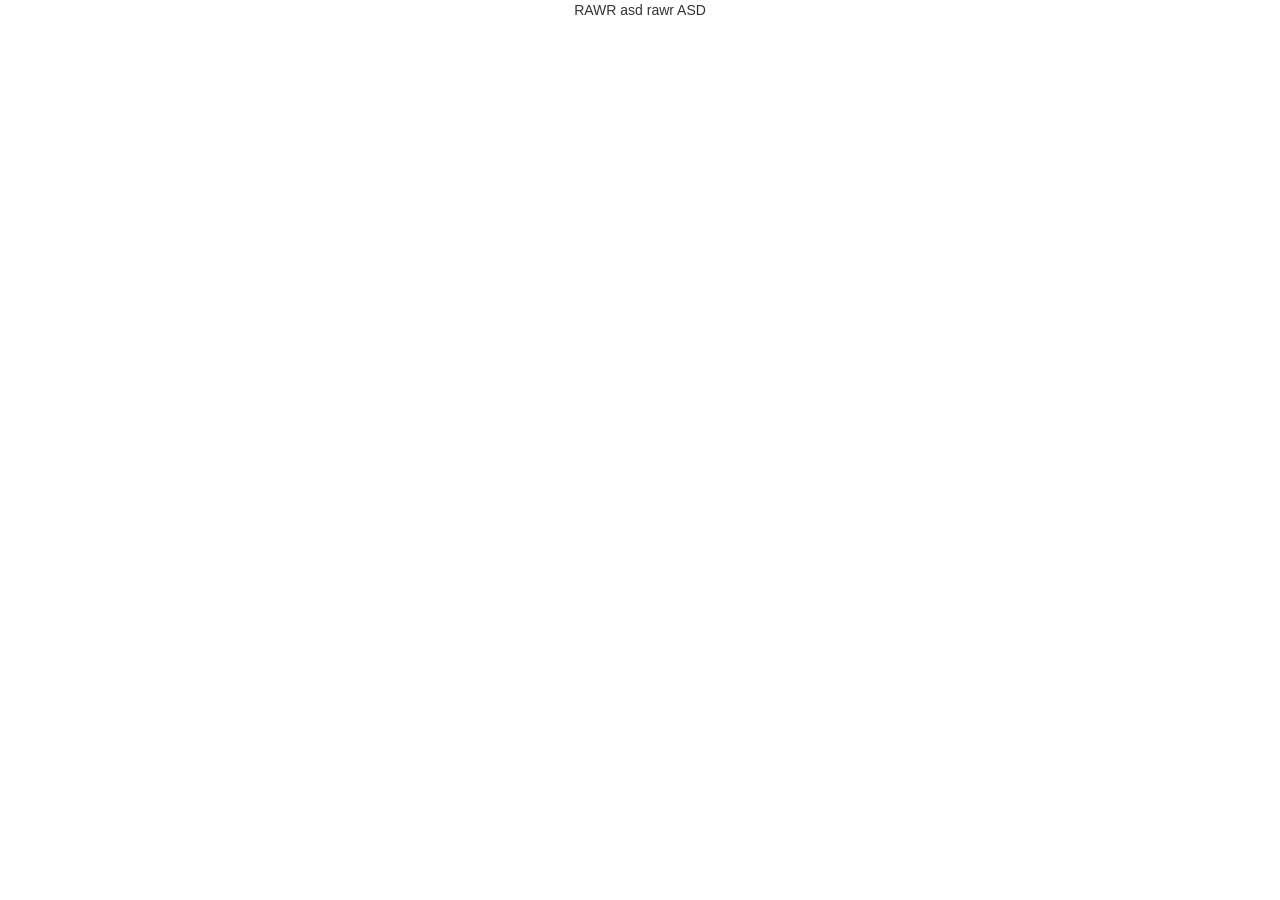
==== resources/demo_website/index.html @ 6d541e8a "Initial Project Setup" ====
<!DOCTYPE html>
<html lang="">
<head>
    <meta charset="UTF-8">
    <meta name="viewport" content="width=device-width, initial-scale=1.0">
    <meta name="description" content="">
    <meta name="author" content="">
    <title>Testing, Yo</title>
    <link rel="shortcut icon" href="">
    <link rel="stylesheet" href="https://maxcdn.bootstrapcdn.com/bootstrap/3.3.1/css/bootstrap.min.css">
    <link rel="stylesheet" href="https://maxcdn.bootstrapcdn.com/bootstrap/3.3.1/css/bootstrap-theme.min.css">

    <!--[if IE]>
        <script src="https://cdn.jsdelivr.net/html5shiv/3.7.2/html5shiv.min.js"></script>
        <script src="https://cdn.jsdelivr.net/respond/1.4.2/respond.min.js"></script>
    <![endif]-->
</head>

<body>
    <div class="container-fluid">
        <div class="row">
            <div class="col-md-12">
                <p style="text-align: center">RAWR asd rawr ASD</p>
            </div>
        </div>
    </div>

    <script src="https://ajax.googleapis.com/ajax/libs/jquery/1.11.1/jquery.min.js"></script>
    <script src="https://maxcdn.bootstrapcdn.com/bootstrap/3.3.1/js/bootstrap.min.js"></script>
</body>
</html>
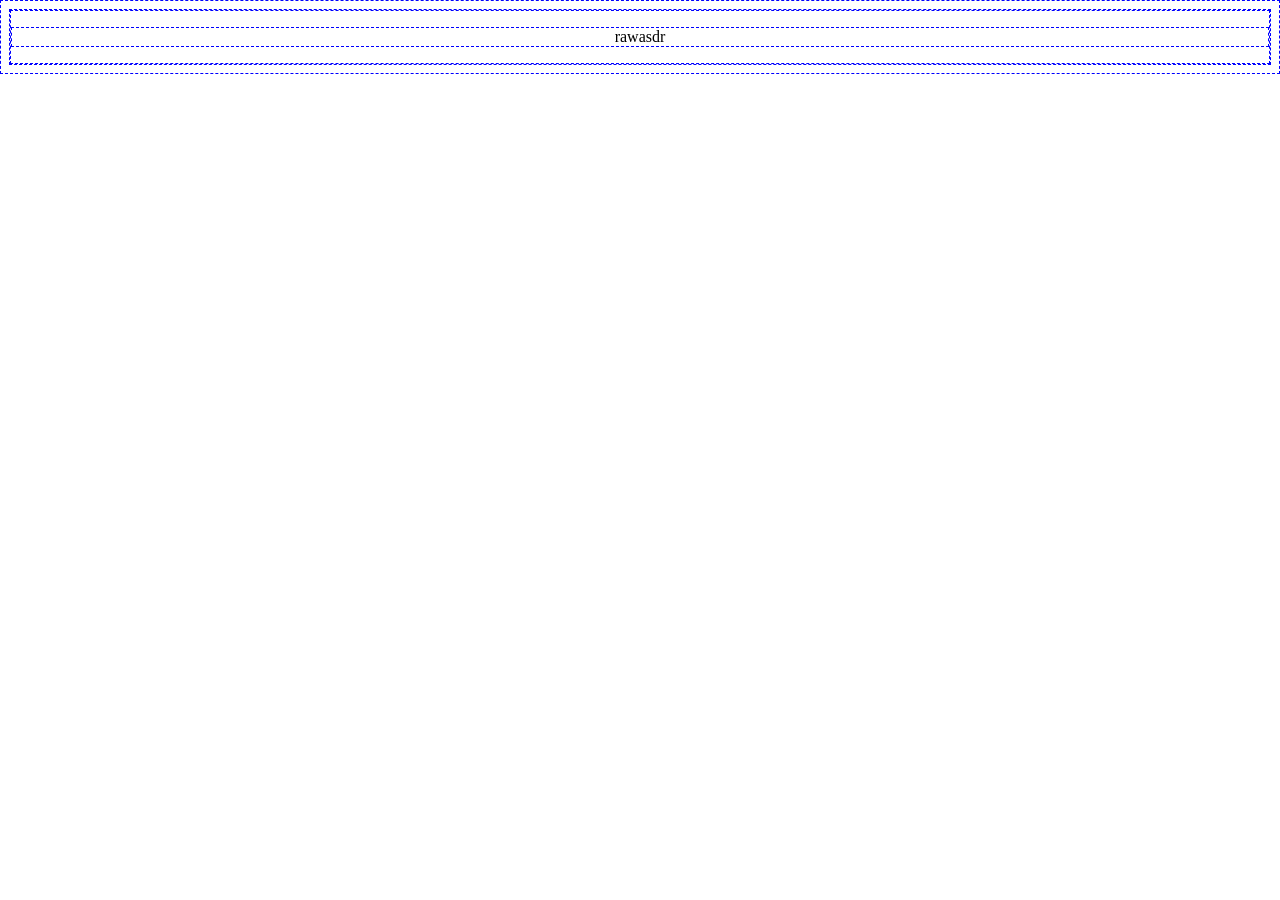
==== commit 0eb772ce: "Implemented Base" ====
--- a/resources/demo_website/index.html
+++ b/resources/demo_website/index.html
@@ -1,31 +1,9 @@
-<!DOCTYPE html>
-<html lang="">
-<head>
-    <meta charset="UTF-8">
-    <meta name="viewport" content="width=device-width, initial-scale=1.0">
-    <meta name="description" content="">
-    <meta name="author" content="">
-    <title>Testing, Yo</title>
-    <link rel="shortcut icon" href="">
-    <link rel="stylesheet" href="https://maxcdn.bootstrapcdn.com/bootstrap/3.3.1/css/bootstrap.min.css">
-    <link rel="stylesheet" href="https://maxcdn.bootstrapcdn.com/bootstrap/3.3.1/css/bootstrap-theme.min.css">
-
-    <!--[if IE]>
-        <script src="https://cdn.jsdelivr.net/html5shiv/3.7.2/html5shiv.min.js"></script>
-        <script src="https://cdn.jsdelivr.net/respond/1.4.2/respond.min.js"></script>
-    <![endif]-->
-</head>
+<!DOCTYPE html><html><head><meta charset="UTF-8"><meta name="viewport" content="width=device-width, initial-scale=1.0"><meta name="description" content=""><meta name="author" content=""><title>Testing, Yo</title><link rel="shortcut icon" href=""><link rel="stylesheet" href="/bootstrap/css/bootstrap.css"><style>* {border: 1px blue dashed;}</style></head>
 
 <body>
-    <div class="container-fluid">
-        <div class="row">
-            <div class="col-md-12">
-                <p style="text-align: center">RAWR asd rawr ASD</p>
-            </div>
-        </div>
+    <div class="container-fluid" style="text-align: center;">
+       <p>rawasdr</p>
     </div>
-
-    <script src="https://ajax.googleapis.com/ajax/libs/jquery/1.11.1/jquery.min.js"></script>
-    <script src="https://maxcdn.bootstrapcdn.com/bootstrap/3.3.1/js/bootstrap.min.js"></script>
+    <script src="/bootstrap/js/bootstrap.js"></script>
 </body>
 </html>
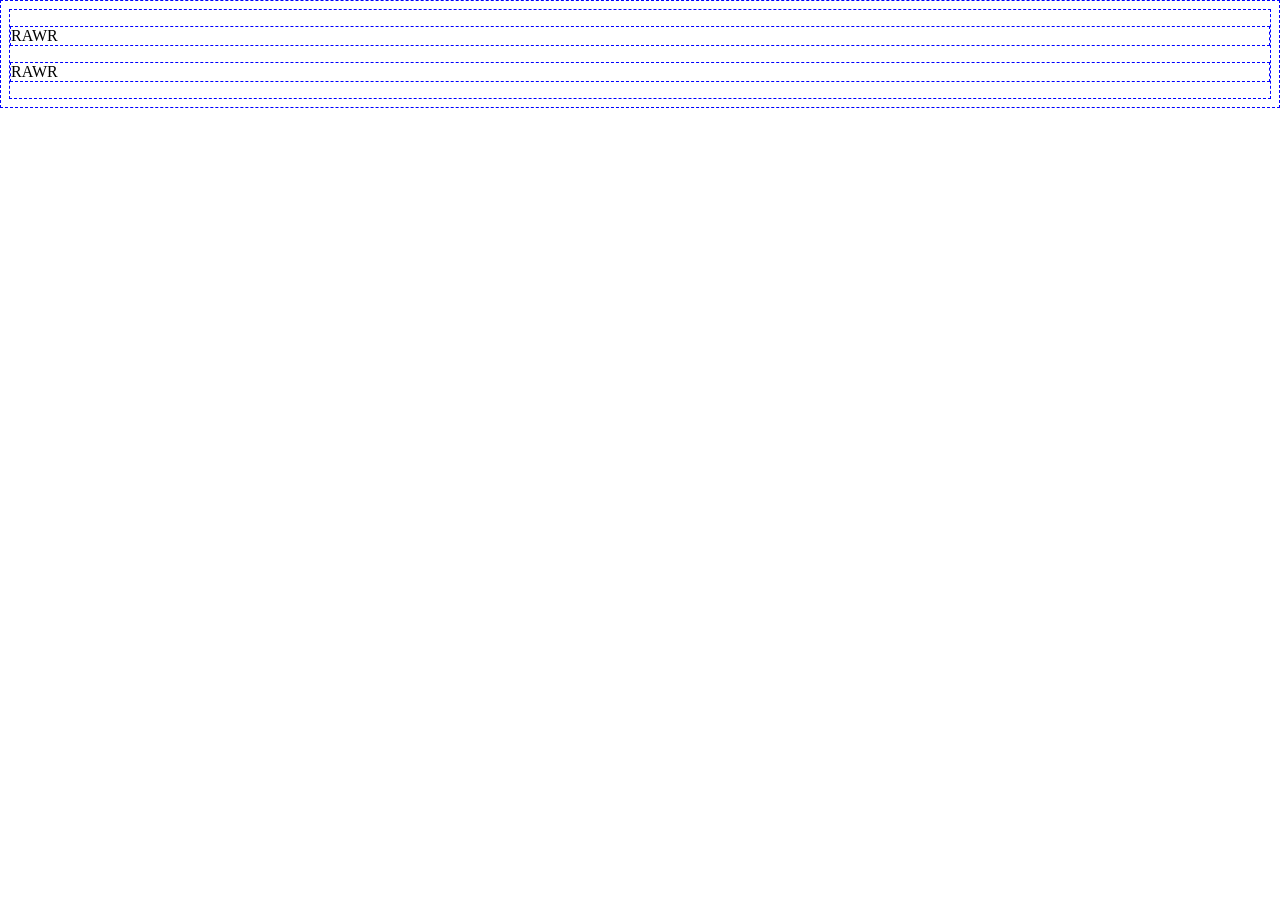
==== commit 95d0b3f8: "RAWR rawr" ====
--- a/resources/demo_website/index.html
+++ b/resources/demo_website/index.html
@@ -1,9 +1,3 @@
 <!DOCTYPE html><html><head><meta charset="UTF-8"><meta name="viewport" content="width=device-width, initial-scale=1.0"><meta name="description" content=""><meta name="author" content=""><title>Testing, Yo</title><link rel="shortcut icon" href=""><link rel="stylesheet" href="/bootstrap/css/bootstrap.css"><style>* {border: 1px blue dashed;}</style></head>
 
-<body>
-    <div class="container-fluid" style="text-align: center;">
-       <p>rawasdr</p>
-    </div>
-    <script src="/bootstrap/js/bootstrap.js"></script>
-</body>
-</html>
+<body style=""><p style="">RAWR</p><p style="">RAWR</p></body>
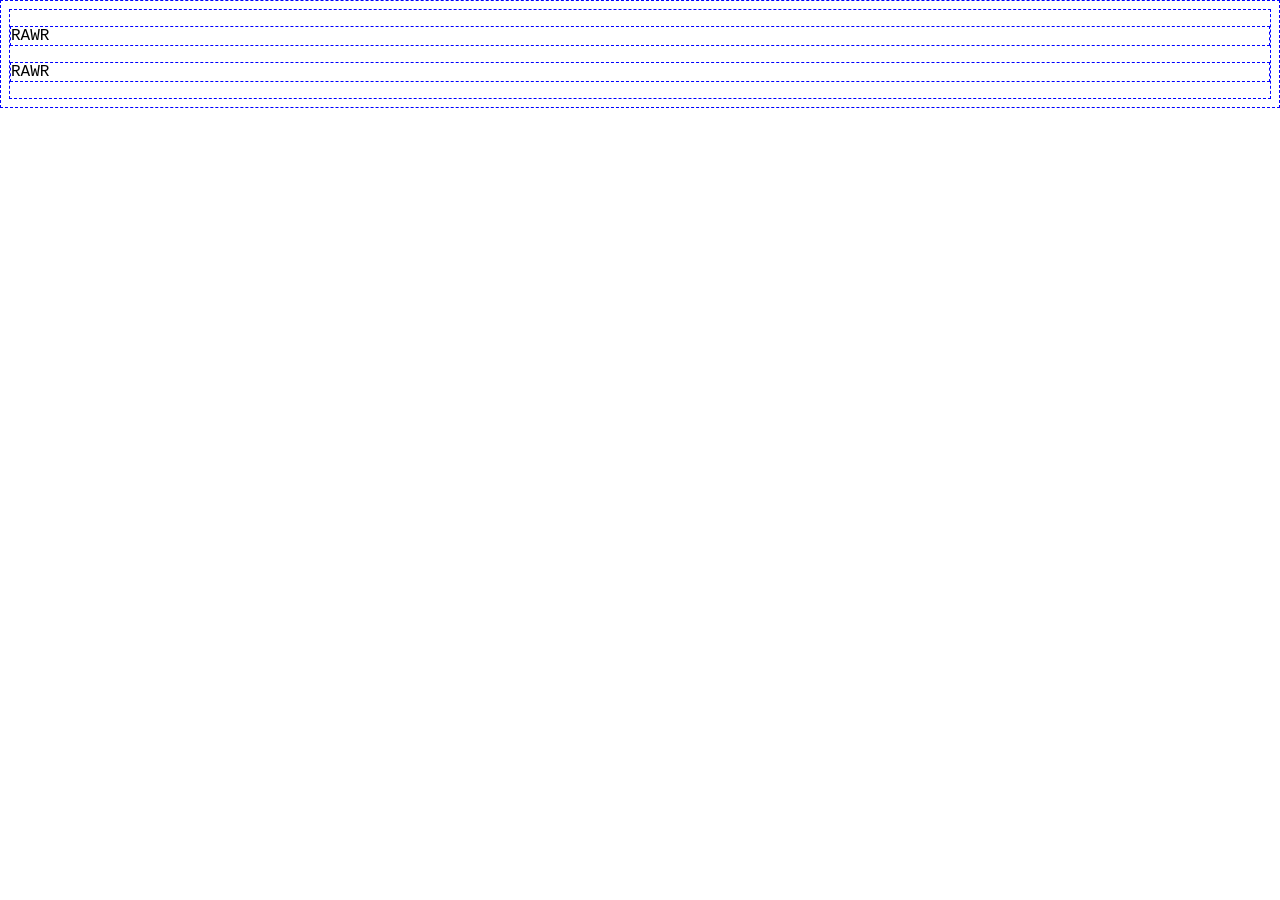
==== commit b71d879a: "Finished basic functionality." ====
--- a/resources/demo_website/index.html
+++ b/resources/demo_website/index.html
@@ -1,3 +1,3 @@
 <!DOCTYPE html><html><head><meta charset="UTF-8"><meta name="viewport" content="width=device-width, initial-scale=1.0"><meta name="description" content=""><meta name="author" content=""><title>Testing, Yo</title><link rel="shortcut icon" href=""><link rel="stylesheet" href="/bootstrap/css/bootstrap.css"><style>* {border: 1px blue dashed;}</style></head>
 
-<body style=""><p style="">RAWR</p><p style="">RAWR</p></body>+<body><p style="font-family: Courier New;">RAWR</p><p style="font-family: Courier New;">RAWR</p></body></html>
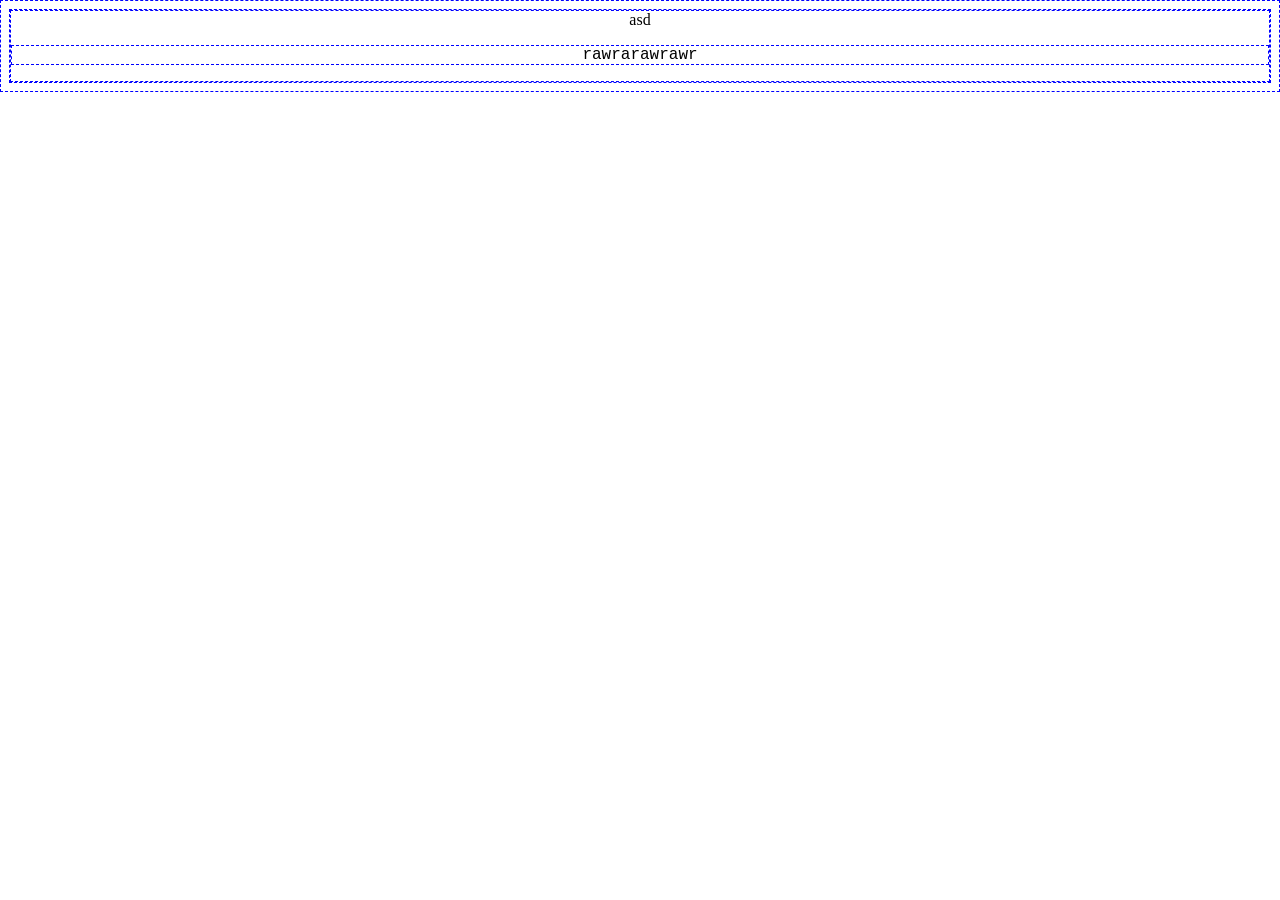
==== commit e8fc973a: "recursiveRemove works." ====
--- a/resources/demo_website/index.html
+++ b/resources/demo_website/index.html
@@ -1,3 +1,3 @@
 <!DOCTYPE html><html><head><meta charset="UTF-8"><meta name="viewport" content="width=device-width, initial-scale=1.0"><meta name="description" content=""><meta name="author" content=""><title>Testing, Yo</title><link rel="shortcut icon" href=""><link rel="stylesheet" href="/bootstrap/css/bootstrap.css"><style>* {border: 1px blue dashed;}</style></head>
 
-<body><p style="font-family: Courier New;">RAWR</p><p style="font-family: Courier New;">RAWR</p></body></html>+<body><div style="text-align: center;">asd<p style="font-family: Courier New">rawrarawrawr</p></div></body></html>
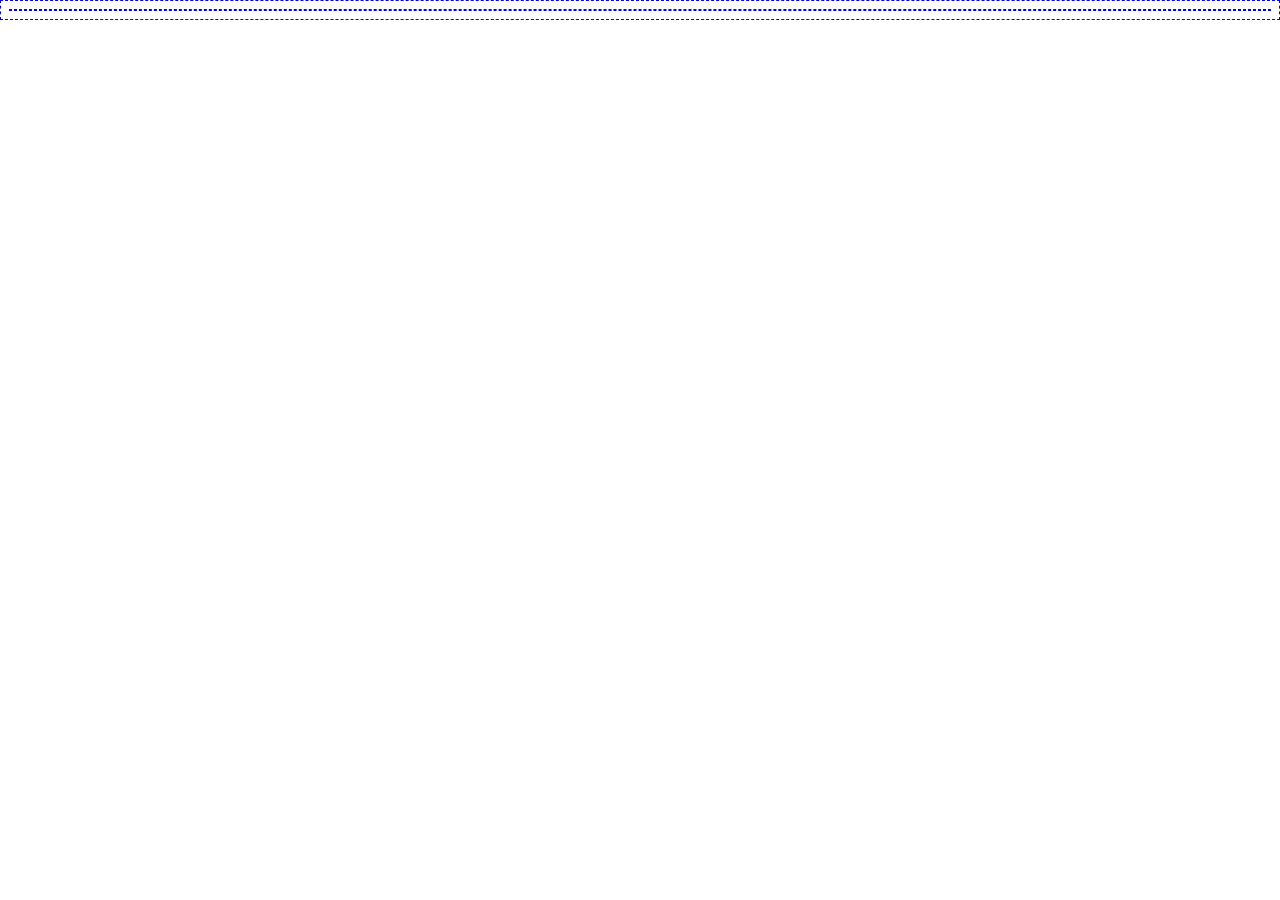
==== commit 5356b11c: "Saved Stuff" ====
--- a/resources/demo_website/index.html
+++ b/resources/demo_website/index.html
@@ -1,3 +1,3 @@
 <!DOCTYPE html><html><head><meta charset="UTF-8"><meta name="viewport" content="width=device-width, initial-scale=1.0"><meta name="description" content=""><meta name="author" content=""><title>Testing, Yo</title><link rel="shortcut icon" href=""><link rel="stylesheet" href="/bootstrap/css/bootstrap.css"><style>* {border: 1px blue dashed;}</style></head>
 
-<body><div style="text-align: center;">asd<p style="font-family: Courier New">rawrarawrawr</p></div></body></html>+<body style=""></body></html>
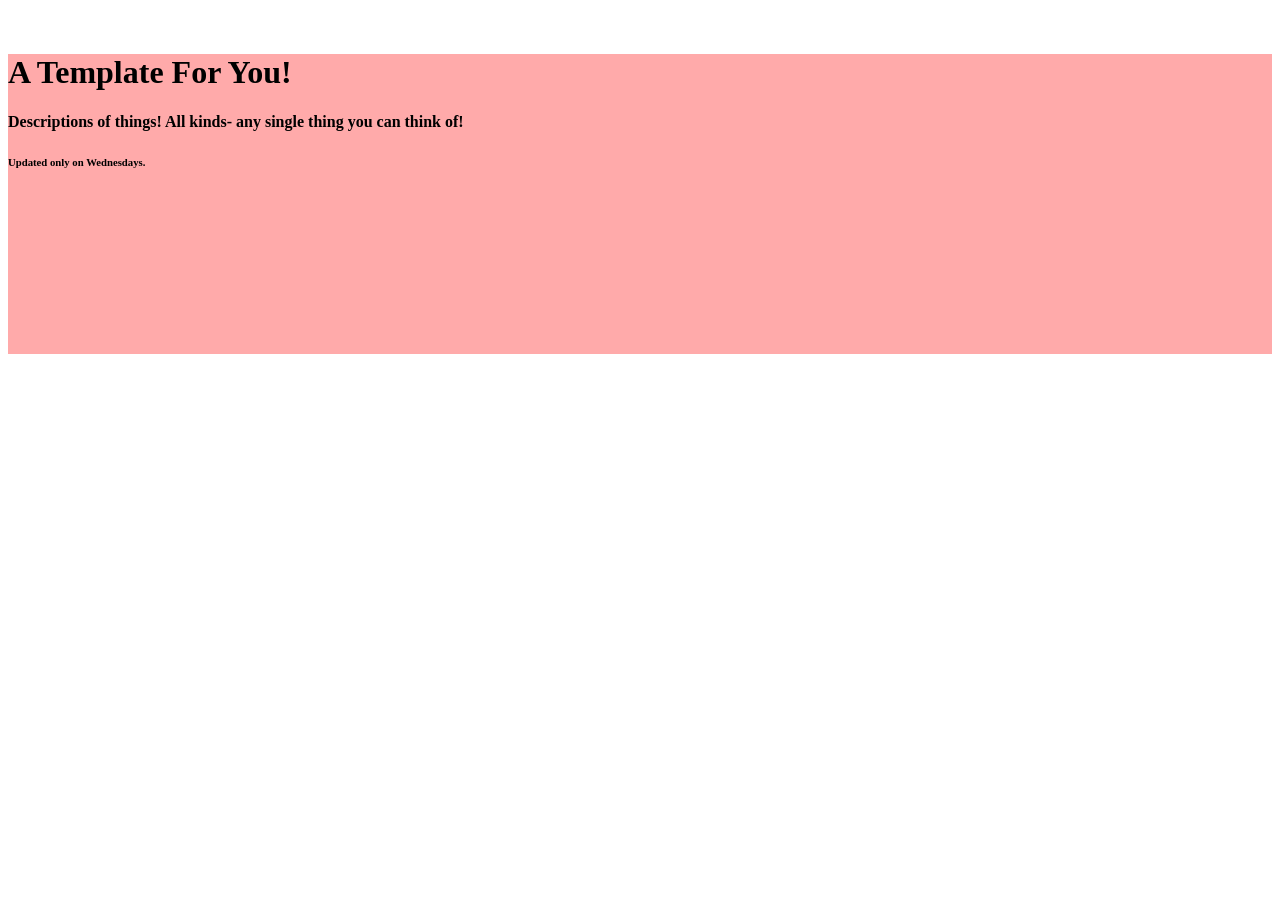
==== commit fd1678da: "I've done some shit." ====
--- a/resources/demo_website/index.html
+++ b/resources/demo_website/index.html
@@ -1,3 +1,3 @@
-<!DOCTYPE html><html><head><meta charset="UTF-8"><meta name="viewport" content="width=device-width, initial-scale=1.0"><meta name="description" content=""><meta name="author" content=""><title>Testing, Yo</title><link rel="shortcut icon" href=""><link rel="stylesheet" href="/bootstrap/css/bootstrap.css"><style>* {border: 1px blue dashed;}</style></head>
+<!DOCTYPE html><html><head><meta charset="UTF-8"><meta name="viewport" content="width=device-width, initial-scale=1.0"><meta name="description" content=""><meta name="author" content=""><title>Testing, Yo</title><link rel="shortcut icon" href=""><link rel="stylesheet" href="/bootstrap/css/bootstrap.css"></head>
 
-<body style=""></body></html>+<body></body><div style="height: 25px;" class="container-fluid" ></div><div style="height: 300px; background-color: #FFAAAA;" class="container" ><div class="row" ><div class="col-sm-4" ><h1>A Template For You!</h1><h4>Descriptions of things! All kinds- any single thing you can think of!</h4></div></div><div style="margin-top: 25px;" class="col-md-8" ></div><h6>Updated only on Wednesdays.</h6></div></html>
